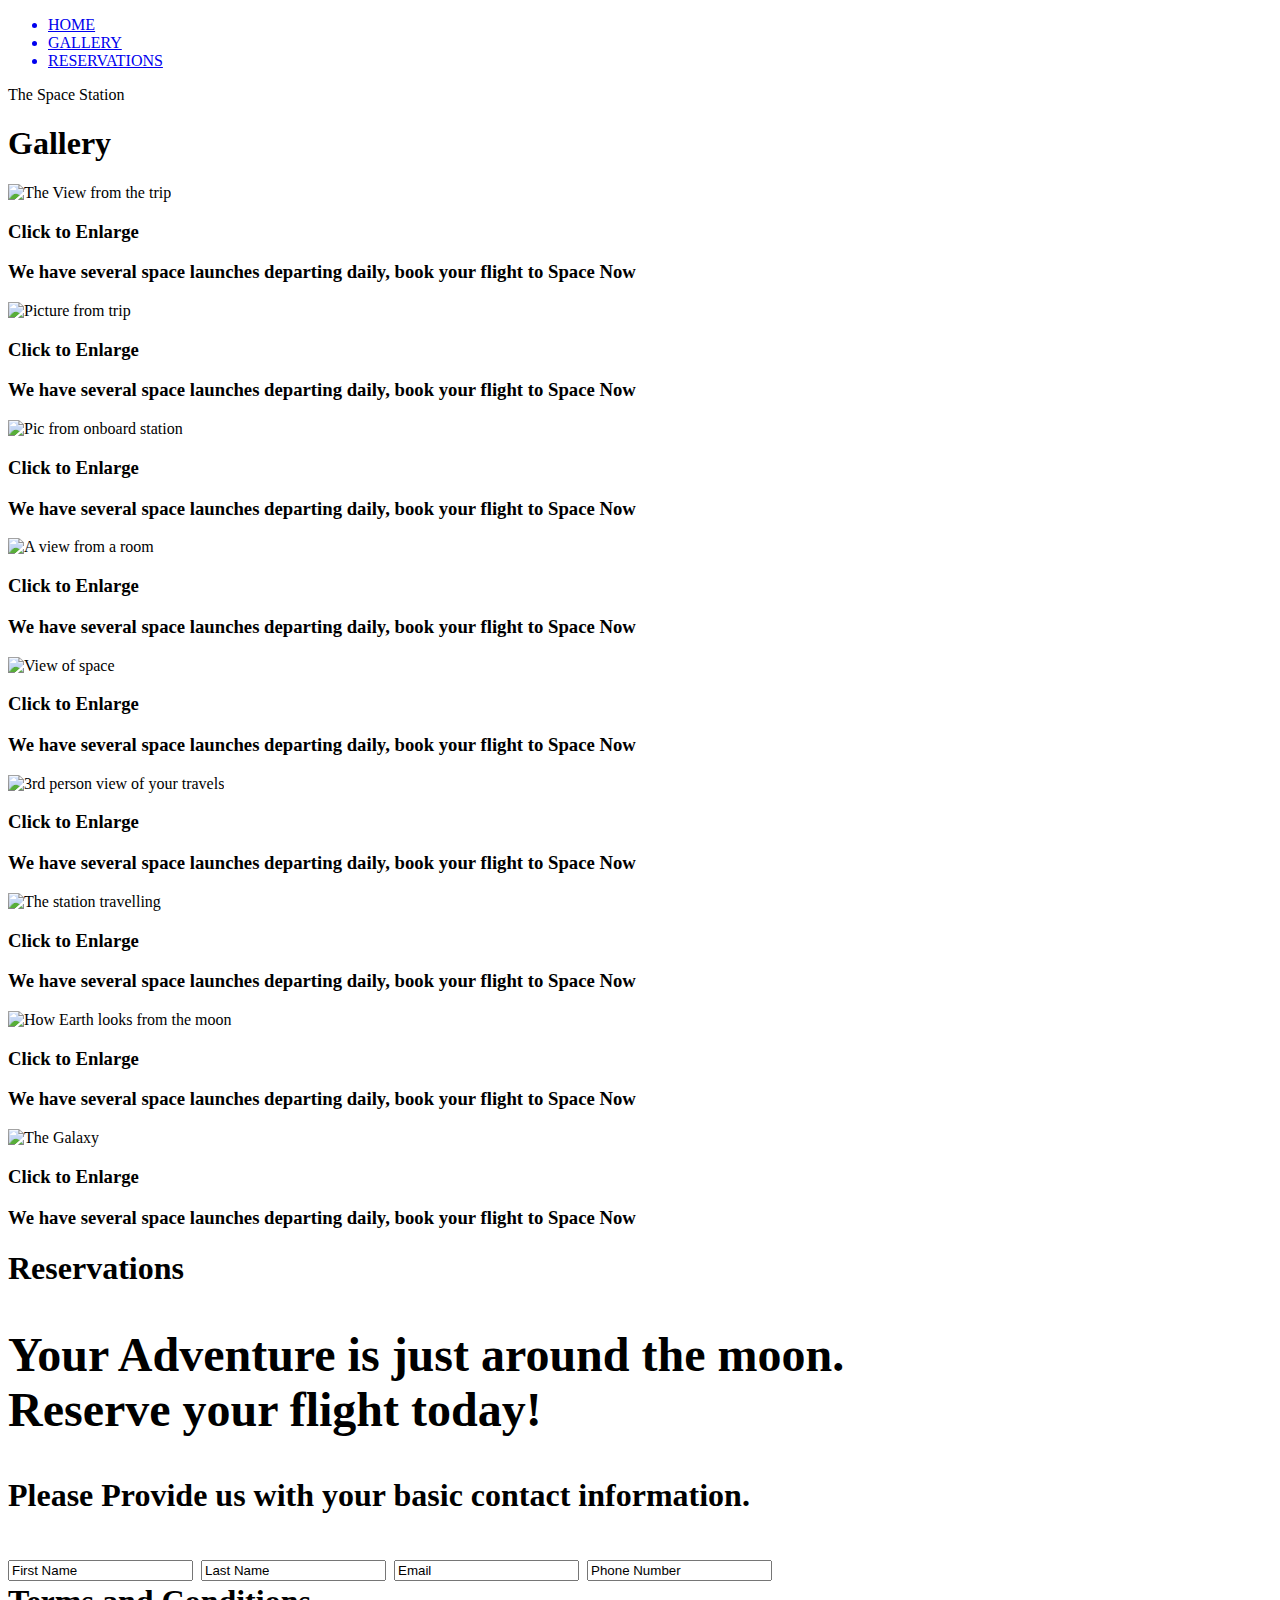
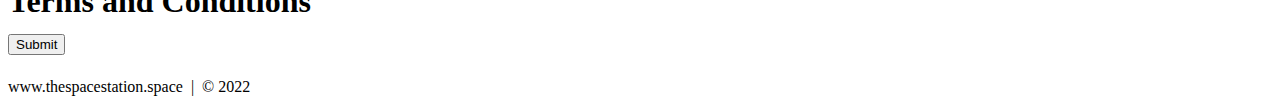
==== Project/Index.html @ 5bf71727 "My Project" ====
<!DOCTYPE html>
<html lang="en">
	<head>
		<title>Basic HTML</title>
		<meta charset="utf-8">
	</head>
	<body>
	
		<!-- NAV -->
		<div> 
			<div>
				<ul>
					<a href="#home" id="link"><li>HOME</li></a>
					<a href="#gallery" id="link"><li>GALLERY</li></a>
					<a href="#contact" id="link"><li>RESERVATIONS</li></a>
				</ul>
			</div>
		</div>
		<!-- END NAV -->
		
		<!-- HOME -->
		<div  id="home">
			<div>
				<div>
					<span>The Space Station</span>
				</div>
			</div>
		</div>
		<!-- END HOME -->
		
		<!-- GALLERY -->
		<section>
			<div id="gallery">
				<h1>Gallery</h1>
				<div>
					<!-- PHOTO-CONTAINER 1-->
					<div>
						<div>
							<img arc=".Images/Thumbnails/Thumbnail_1.png" alt="The View from the trip">
							<div>
								<h3>Click to Enlarge<h3>
								<p>We have several space launches departing daily, book your flight to Space Now</p>
							</div>
						</div>
					</div>
					<!-- END PHOTO-CONTAINER 1-->
					
					<!-- PHOTO-CONTAINER 2-->
					<div>
						<div>
							<img arc="./Images/Thumbnails/Thumbnail_2.png" alt="Picture from trip">
							<div>
								<h3>Click to Enlarge<h3>
								<p>We have several space launches departing daily, book your flight to Space Now</p>
							</div>
						</div>
					</div>
					<!-- END PHOTO-CONTAINER 2-->
					
					<!-- PHOTO-CONTAINER 3-->
					<div>
						<div>
							<img arc="./Images/Thumbnails/Thumbnail_3.png" alt="Pic from onboard station">
							<div>
								<h3>Click to Enlarge<h3>
								<p>We have several space launches departing daily, book your flight to Space Now</p>
							</div>
						</div>
					</div>
					<!-- END PHOTO-CONTAINER 3-->
					
					<!-- PHOTO-CONTAINER 4-->
					<div>
						<div>
							<img arc="./Images/Thumbnails/Thumbnail_4.png" alt="A view from a room">
							<div>
								<h3>Click to Enlarge<h3>
								<p>We have several space launches departing daily, book your flight to Space Now</p>
							</div>
						</div>
					</div>
					<!-- END PHOTO-CONTAINER 4-->
					
					<!-- PHOTO-CONTAINER 5-->
					<div>
						<div>
							<img arc="./Images/Thumbnails/Thumbnail_5.png" alt="View of space">
							<div>
								<h3>Click to Enlarge<h3>
								<p>We have several space launches departing daily, book your flight to Space Now</p>
							</div>
						</div>
					</div>
					<!-- END PHOTO-CONTAINER 5-->
					
					<!-- PHOTO-CONTAINER 6-->
					<div>
						<div>
							<img arc=".Desktop/Project/Images/Thumbnails/Thumbnail_6.png" alt="3rd person view of your travels">
							<div>
								<h3>Click to Enlarge<h3>
								<p>We have several space launches departing daily, book your flight to Space Now</p>
							</div>
						</div>
					</div>
					<!-- END PHOTO-CONTAINER 6-->
					
					<!-- PHOTO-CONTAINER 7-->
					<div>
						<div>
							<img arc="./Images/Thumbnails/Thumbnail_7.png" alt="The station travelling">
							<div>
								<h3>Click to Enlarge<h3>
								<p>We have several space launches departing daily, book your flight to Space Now</p>
							</div>
						</div>
					</div>
					<!-- END PHOTO-CONTAINER 7-->
					
					<!-- PHOTO-CONTAINER 8-->
					<div>
						<div>
							<img arc="./Images/Thumbnails/Thumbnail_8.png" alt="How Earth looks from the moon">
							<div>
								<h3>Click to Enlarge<h3>
								<p>We have several space launches departing daily, book your flight to Space Now</p>
							</div>
						</div>
					</div>
					<!-- END PHOTO-CONTAINER 8-->
					
					<!-- PHOTO-CONTAINER 9-->
					<div>
						<div>
							<img arc="./Images/Thumbnails/Thumbnail_9.png" alt="The Galaxy">
							<div>
								<h3>Click to Enlarge<h3>
								<p>We have several space launches departing daily, book your flight to Space Now</p>
							</div>
						</div>
					</div>
					<!-- END PHOTO-CONTAINER 9-->
					
				</div>
			</div>
		</section>
		<!-- END GALLERY -->
		
		<!-- RSVP -->
		<section>
			<div id="contact">
				<div>
					<h1>Reservations<h1>
					<div>
						<h2><span>Your Adventure is just around the moon.</span>
							<br />Reserve your flight today!
						</h2>
						<p>
							Please Provide us with your basic contact information.
						</p>
						<div>
							<form action="" method="post">
								<input class="rsvp" type="text" value="First Name">
								<input class="rsvp" type="text" value="Last Name">
								<input class="rsvp" type="text" value="Email">
								<input class="rsvp" type="text" value="Phone Number">
								<div class="form-spacer">
									<label class="Terms">Terms and Conditions</label> 
								</div>
								<div>
									<input type="SUBMIT" value="Submit">
								</div>
							</form>
						</div>
					</div>
				</div>
			</div>
		</section>
		<!-- END RSVP -->
		
		<!-- FOOTER -->
		<div>
			www.thespacestation.space  &nbsp;|&nbsp; &copy; 2022
		</div>
		<!-- END FOOTER -->
		
	</body>
</html>
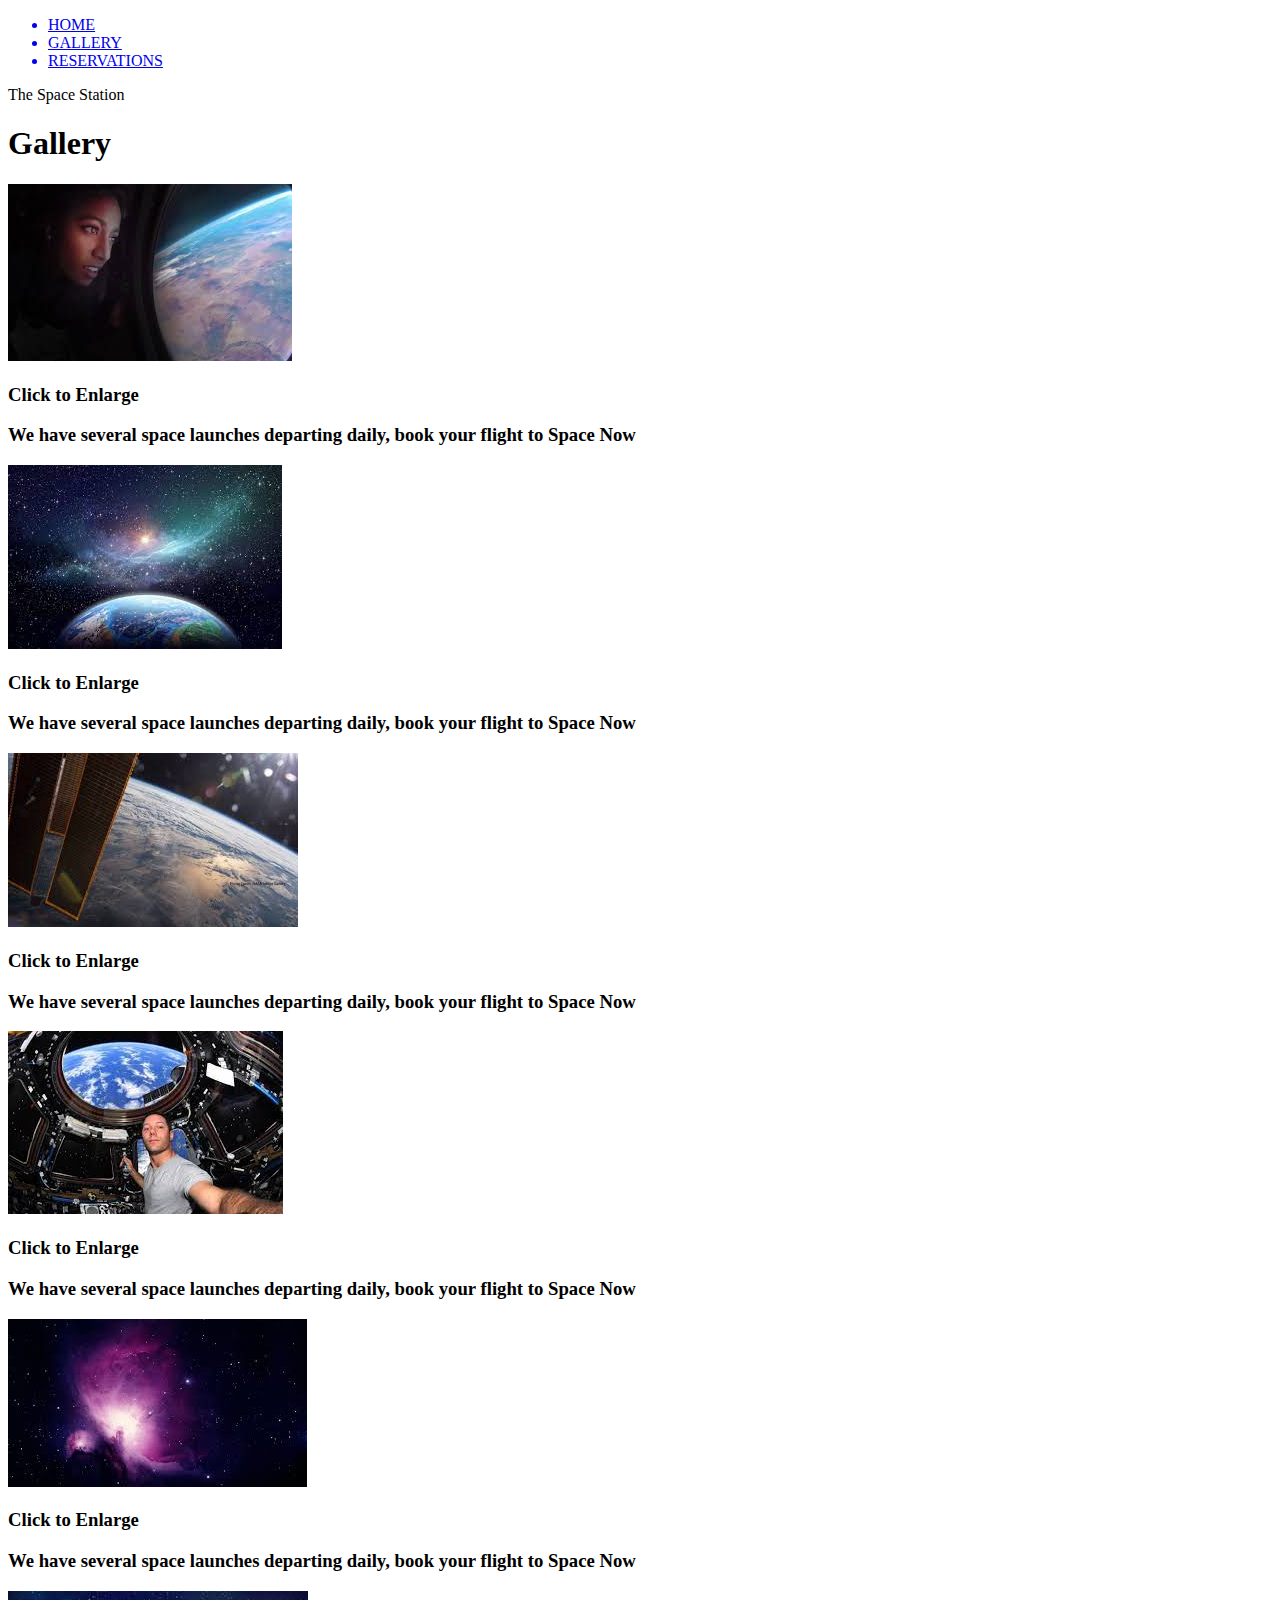
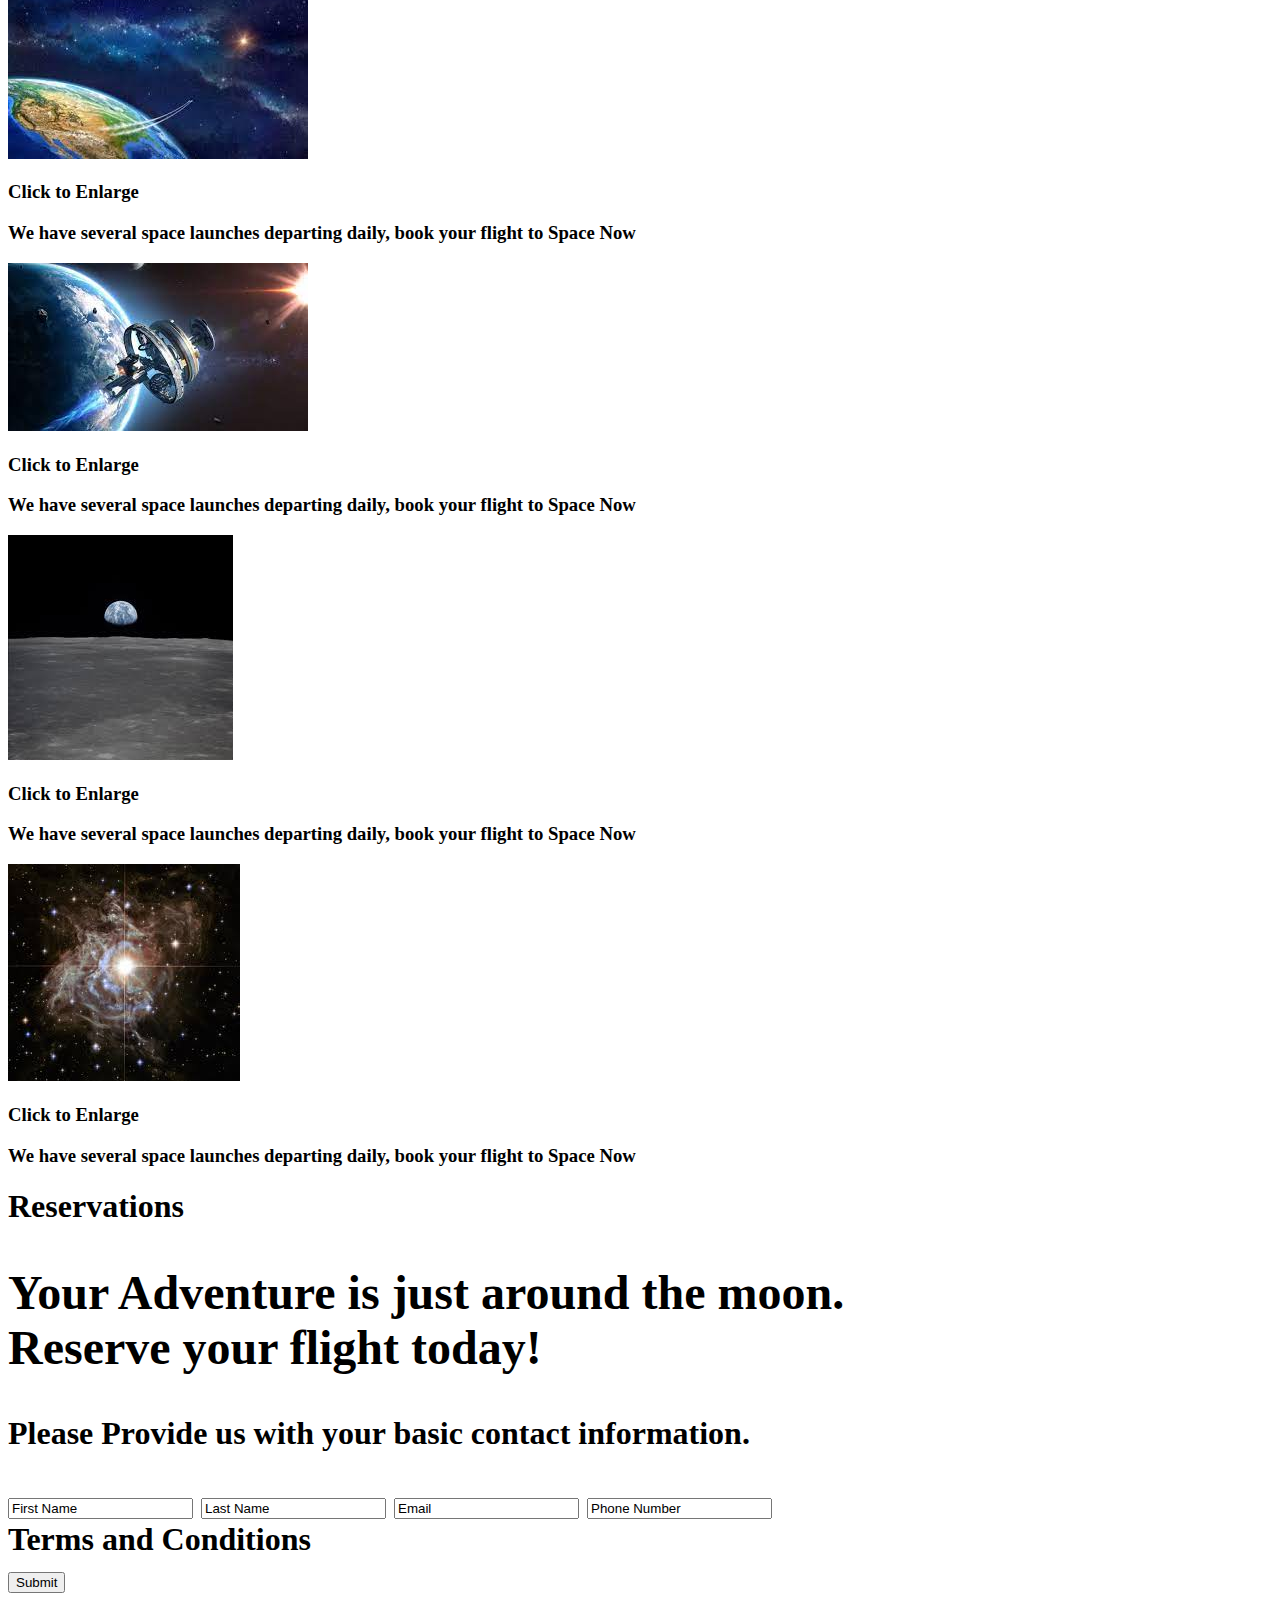
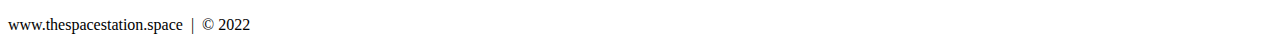
==== commit 55cd0403: "Update Index.html" ====
--- a/Project/Index.html
+++ b/Project/Index.html
@@ -36,7 +36,7 @@
 					<!-- PHOTO-CONTAINER 1-->
 					<div>
 						<div>
-							<img arc=".Images/Thumbnails/Thumbnail_1.png" alt="The View from the trip">
+							<img src="./Images/Thumbnails/Thumbnail_1.png" alt="The View from the trip">
 							<div>
 								<h3>Click to Enlarge<h3>
 								<p>We have several space launches departing daily, book your flight to Space Now</p>
@@ -48,7 +48,7 @@
 					<!-- PHOTO-CONTAINER 2-->
 					<div>
 						<div>
-							<img arc="./Images/Thumbnails/Thumbnail_2.png" alt="Picture from trip">
+							<img src="./Images/Thumbnails/Thumbnail_2.png" alt="Picture from trip">
 							<div>
 								<h3>Click to Enlarge<h3>
 								<p>We have several space launches departing daily, book your flight to Space Now</p>
@@ -60,7 +60,7 @@
 					<!-- PHOTO-CONTAINER 3-->
 					<div>
 						<div>
-							<img arc="./Images/Thumbnails/Thumbnail_3.png" alt="Pic from onboard station">
+							<img src="./Images/Thumbnails/Thumbnail_3.png" alt="Pic from onboard station">
 							<div>
 								<h3>Click to Enlarge<h3>
 								<p>We have several space launches departing daily, book your flight to Space Now</p>
@@ -72,7 +72,7 @@
 					<!-- PHOTO-CONTAINER 4-->
 					<div>
 						<div>
-							<img arc="./Images/Thumbnails/Thumbnail_4.png" alt="A view from a room">
+							<img src="./Images/Thumbnails/Thumbnail_4.png" alt="A view from a room">
 							<div>
 								<h3>Click to Enlarge<h3>
 								<p>We have several space launches departing daily, book your flight to Space Now</p>
@@ -84,7 +84,7 @@
 					<!-- PHOTO-CONTAINER 5-->
 					<div>
 						<div>
-							<img arc="./Images/Thumbnails/Thumbnail_5.png" alt="View of space">
+							<img src="./Images/Thumbnails/Thumbnail_5.png" alt="View of space">
 							<div>
 								<h3>Click to Enlarge<h3>
 								<p>We have several space launches departing daily, book your flight to Space Now</p>
@@ -96,7 +96,7 @@
 					<!-- PHOTO-CONTAINER 6-->
 					<div>
 						<div>
-							<img arc=".Desktop/Project/Images/Thumbnails/Thumbnail_6.png" alt="3rd person view of your travels">
+							<img src="./Images/Thumbnails/Thumbnail_6.png" alt="3rd person view of your travels">
 							<div>
 								<h3>Click to Enlarge<h3>
 								<p>We have several space launches departing daily, book your flight to Space Now</p>
@@ -108,7 +108,7 @@
 					<!-- PHOTO-CONTAINER 7-->
 					<div>
 						<div>
-							<img arc="./Images/Thumbnails/Thumbnail_7.png" alt="The station travelling">
+							<img src="./Images/Thumbnails/Thumbnail_7.png" alt="The station travelling">
 							<div>
 								<h3>Click to Enlarge<h3>
 								<p>We have several space launches departing daily, book your flight to Space Now</p>
@@ -120,7 +120,7 @@
 					<!-- PHOTO-CONTAINER 8-->
 					<div>
 						<div>
-							<img arc="./Images/Thumbnails/Thumbnail_8.png" alt="How Earth looks from the moon">
+							<img src="./Images/Thumbnails/Thumbnail_8.png" alt="How Earth looks from the moon">
 							<div>
 								<h3>Click to Enlarge<h3>
 								<p>We have several space launches departing daily, book your flight to Space Now</p>
@@ -132,7 +132,7 @@
 					<!-- PHOTO-CONTAINER 9-->
 					<div>
 						<div>
-							<img arc="./Images/Thumbnails/Thumbnail_9.png" alt="The Galaxy">
+							<img src="./Images/Thumbnails/Thumbnail_9.png" alt="The Galaxy">
 							<div>
 								<h3>Click to Enlarge<h3>
 								<p>We have several space launches departing daily, book your flight to Space Now</p>
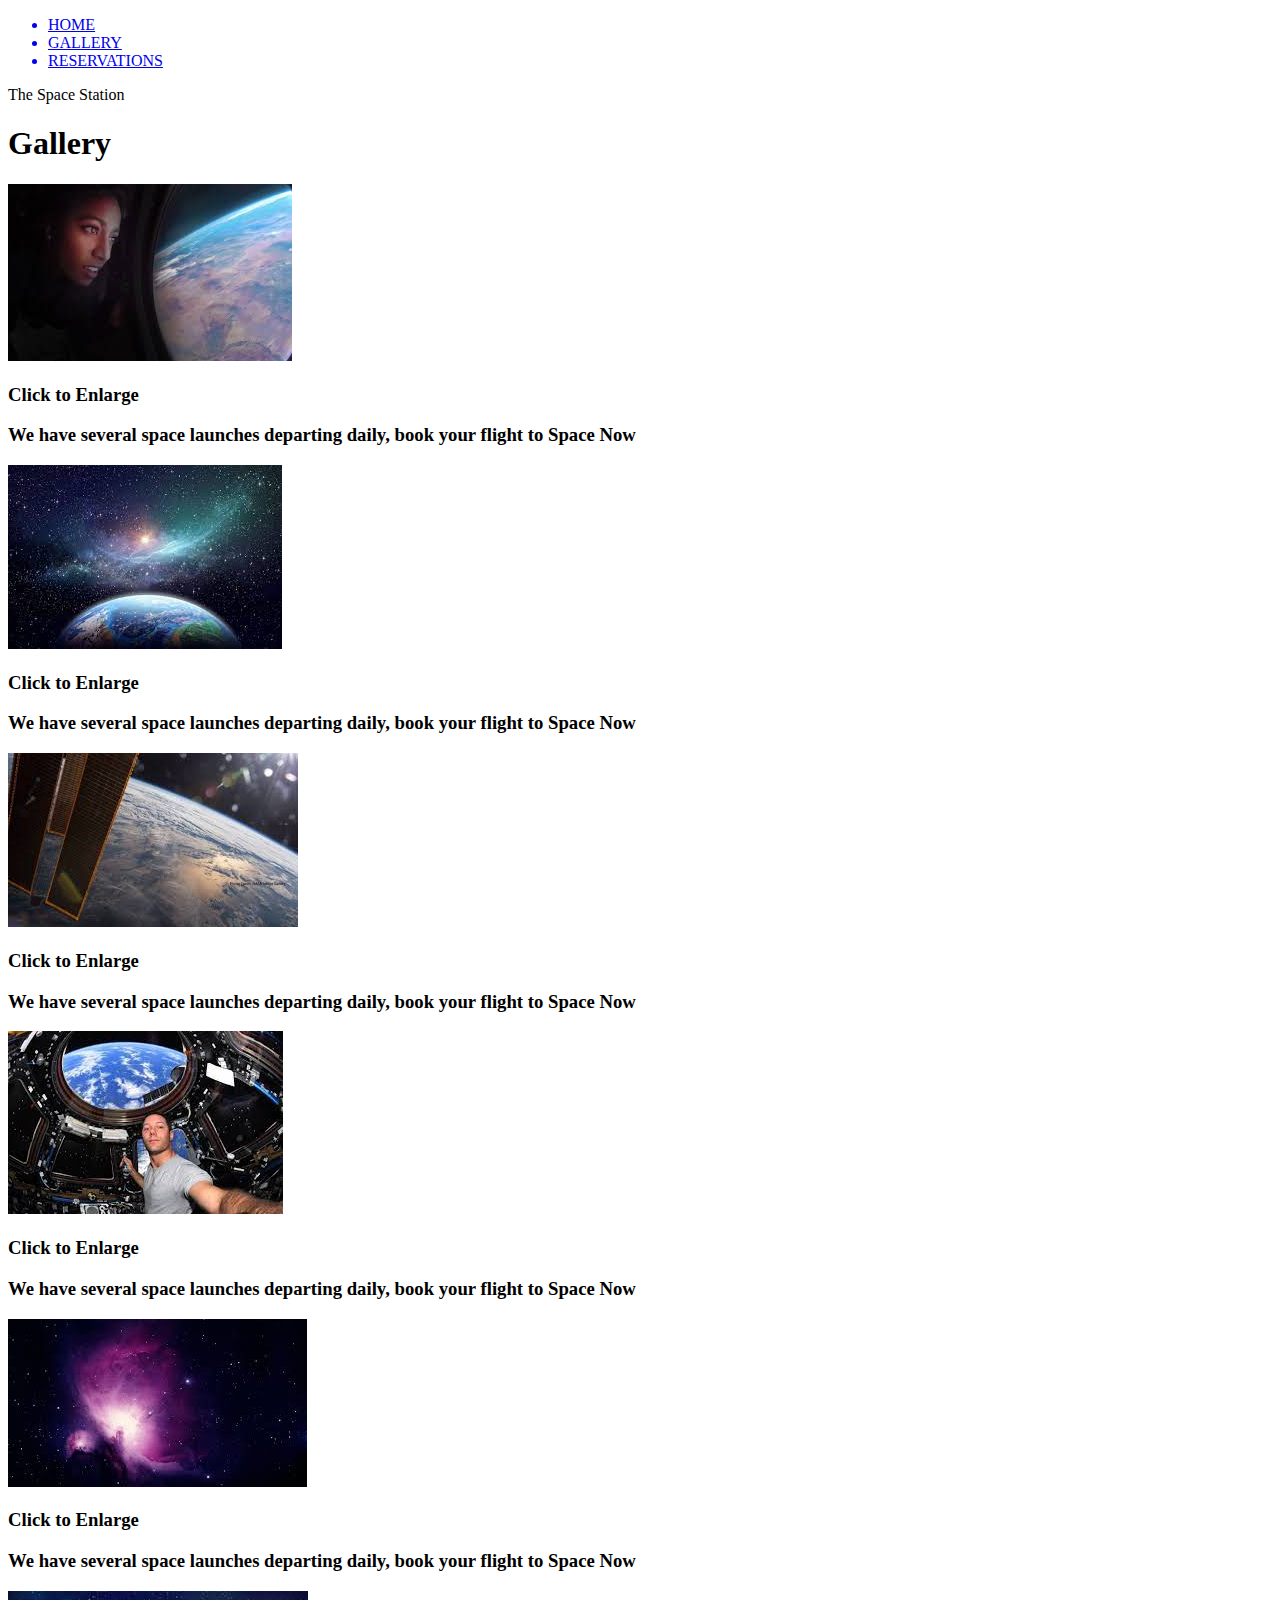
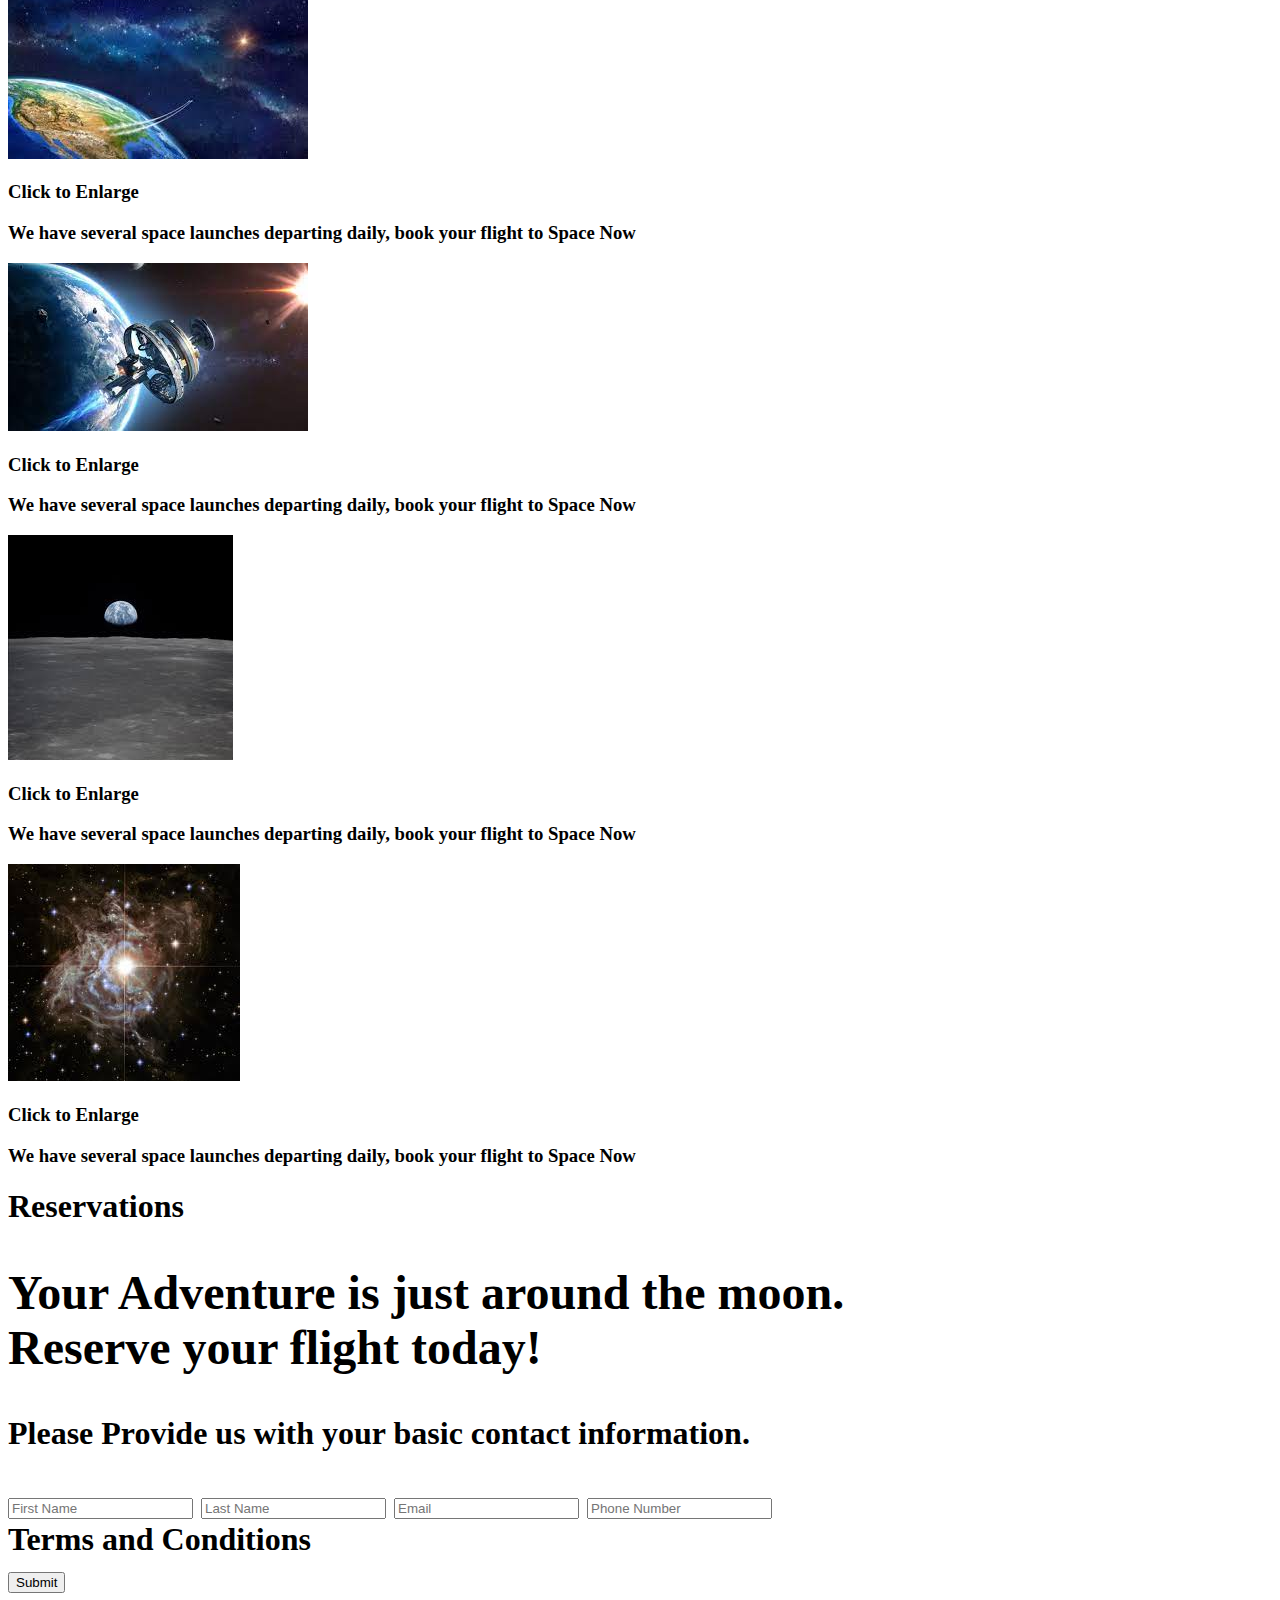
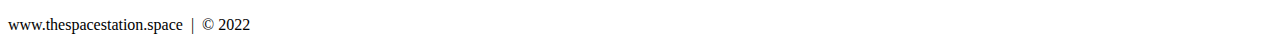
==== commit 40cfc455: "Project" ====
--- a/Project/Index.html
+++ b/Project/Index.html
@@ -1,15 +1,18 @@
 <!DOCTYPE html>
 <html lang="en">
 	<head>
-		<title>Basic HTML</title>
 		<meta charset="utf-8">
+		<title>The Space Station | Resort</title>
+		<link rel="stylesheet" href="./css/SpaceProject.css">
+		<link rel="stylesheet" href="./css/animations.css">
 	</head>
+	
 	<body>
 	
 		<!-- NAV -->
-		<div> 
-			<div>
-				<ul>
+		<div class="wrap"> 
+			<div class="menu-container">
+				<ul class="menu">
 					<a href="#home" id="link"><li>HOME</li></a>
 					<a href="#gallery" id="link"><li>GALLERY</li></a>
 					<a href="#contact" id="link"><li>RESERVATIONS</li></a>
@@ -20,25 +23,26 @@
 		
 		<!-- HOME -->
 		<div  id="home">
-			<div>
-				<div>
-					<span>The Space Station</span>
+			<div class="container">
+				<div class="text-center">
+					<span class="head-main">The Space Station</span>
 				</div>
 			</div>
 		</div>
 		<!-- END HOME -->
 		
 		<!-- GALLERY -->
-		<section>
-			<div id="gallery">
+		<section id="gallery">
+			<div class="container">
 				<h1>Gallery</h1>
-				<div>
+				<div class="flex-container">
+
 					<!-- PHOTO-CONTAINER 1-->
-					<div>
-						<div>
+					<div class="photo-container">
+						<div class="photo">
 							<img src="./Images/Thumbnails/Thumbnail_1.png" alt="The View from the trip">
-							<div>
-								<h3>Click to Enlarge<h3>
+							<div class="photo-overlay">
+								<h3 class="white-head">Click to Enlarge<h3>
 								<p>We have several space launches departing daily, book your flight to Space Now</p>
 							</div>
 						</div>
@@ -46,11 +50,11 @@
 					<!-- END PHOTO-CONTAINER 1-->
 					
 					<!-- PHOTO-CONTAINER 2-->
-					<div>
-						<div>
-							<img src="./Images/Thumbnails/Thumbnail_2.png" alt="Picture from trip">
-							<div>
-								<h3>Click to Enlarge<h3>
+					<div class="photo-container">
+						<div class="photo">
+							<img src="./Images/Thumbnails/Thumbnail_2.png" alt="The View from the trip">
+							<div class="photo-overlay">
+								<h3 class="white-head">Click to Enlarge<h3>
 								<p>We have several space launches departing daily, book your flight to Space Now</p>
 							</div>
 						</div>
@@ -58,11 +62,11 @@
 					<!-- END PHOTO-CONTAINER 2-->
 					
 					<!-- PHOTO-CONTAINER 3-->
-					<div>
-						<div>
-							<img src="./Images/Thumbnails/Thumbnail_3.png" alt="Pic from onboard station">
-							<div>
-								<h3>Click to Enlarge<h3>
+					<div class="photo-container">
+						<div class="photo">
+							<img src="./Images/Thumbnails/Thumbnail_3.png" alt="The View from the trip">
+							<div class="photo-overlay">
+								<h3 class="white-head">Click to Enlarge<h3>
 								<p>We have several space launches departing daily, book your flight to Space Now</p>
 							</div>
 						</div>
@@ -70,11 +74,11 @@
 					<!-- END PHOTO-CONTAINER 3-->
 					
 					<!-- PHOTO-CONTAINER 4-->
-					<div>
-						<div>
-							<img src="./Images/Thumbnails/Thumbnail_4.png" alt="A view from a room">
-							<div>
-								<h3>Click to Enlarge<h3>
+					<div class="photo-container">
+						<div class="photo">
+							<img src="./Images/Thumbnails/Thumbnail_4.png" alt="The View from the trip">
+							<div class="photo-overlay">
+								<h3 class="white-head">Click to Enlarge<h3>
 								<p>We have several space launches departing daily, book your flight to Space Now</p>
 							</div>
 						</div>
@@ -82,11 +86,11 @@
 					<!-- END PHOTO-CONTAINER 4-->
 					
 					<!-- PHOTO-CONTAINER 5-->
-					<div>
-						<div>
-							<img src="./Images/Thumbnails/Thumbnail_5.png" alt="View of space">
-							<div>
-								<h3>Click to Enlarge<h3>
+					<div class="photo-container">
+						<div class="photo">
+							<img src="./Images/Thumbnails/Thumbnail_5.png" alt="The View from the trip">
+							<div class="photo-overlay">
+								<h3 class="white-head">Click to Enlarge<h3>
 								<p>We have several space launches departing daily, book your flight to Space Now</p>
 							</div>
 						</div>
@@ -94,11 +98,11 @@
 					<!-- END PHOTO-CONTAINER 5-->
 					
 					<!-- PHOTO-CONTAINER 6-->
-					<div>
-						<div>
-							<img src="./Images/Thumbnails/Thumbnail_6.png" alt="3rd person view of your travels">
-							<div>
-								<h3>Click to Enlarge<h3>
+					<div class="photo-container">
+						<div class="photo">
+							<img src="./Images/Thumbnails/Thumbnail_6.png" alt="The View from the trip">
+							<div class="photo-overlay">
+								<h3 class="white-head">Click to Enlarge<h3>
 								<p>We have several space launches departing daily, book your flight to Space Now</p>
 							</div>
 						</div>
@@ -106,11 +110,11 @@
 					<!-- END PHOTO-CONTAINER 6-->
 					
 					<!-- PHOTO-CONTAINER 7-->
-					<div>
-						<div>
-							<img src="./Images/Thumbnails/Thumbnail_7.png" alt="The station travelling">
-							<div>
-								<h3>Click to Enlarge<h3>
+					<div class="photo-container">
+						<div class="photo">
+							<img src="./Images/Thumbnails/Thumbnail_7.png" alt="The View from the trip">
+							<div class="photo-overlay">
+								<h3 class="white-head">Click to Enlarge<h3>
 								<p>We have several space launches departing daily, book your flight to Space Now</p>
 							</div>
 						</div>
@@ -118,11 +122,11 @@
 					<!-- END PHOTO-CONTAINER 7-->
 					
 					<!-- PHOTO-CONTAINER 8-->
-					<div>
-						<div>
-							<img src="./Images/Thumbnails/Thumbnail_8.png" alt="How Earth looks from the moon">
-							<div>
-								<h3>Click to Enlarge<h3>
+					<div class="photo-container">
+						<div class="photo">
+							<img src="./Images/Thumbnails/Thumbnail_8.png" alt="The View from the trip">
+							<div class="photo-overlay">
+								<h3 class="white-head">Click to Enlarge<h3>
 								<p>We have several space launches departing daily, book your flight to Space Now</p>
 							</div>
 						</div>
@@ -130,11 +134,11 @@
 					<!-- END PHOTO-CONTAINER 8-->
 					
 					<!-- PHOTO-CONTAINER 9-->
-					<div>
-						<div>
-							<img src="./Images/Thumbnails/Thumbnail_9.png" alt="The Galaxy">
-							<div>
-								<h3>Click to Enlarge<h3>
+					<div class="photo-container">
+						<div class="photo">
+							<img src="./Images/Thumbnails/Thumbnail_9.png" alt="The View from the trip">
+							<div class="photo-overlay">
+								<h3 class="white-head">Click to Enlarge<h3>
 								<p>We have several space launches departing daily, book your flight to Space Now</p>
 							</div>
 						</div>
@@ -147,27 +151,28 @@
 		<!-- END GALLERY -->
 		
 		<!-- RSVP -->
-		<section>
-			<div id="contact">
-				<div>
-					<h1>Reservations<h1>
-					<div>
-						<h2><span>Your Adventure is just around the moon.</span>
+		<section id="contact">
+			<div class="container">
+				<div class="heading-padding">
+					<h1 class="heading-padding">Reservations<h1>
+					<div class="reservation">
+						<h2>
+							<span>Your Adventure is just around the moon.</span>
 							<br />Reserve your flight today!
 						</h2>
-						<p>
+						<p class="rsvp-text">
 							Please Provide us with your basic contact information.
 						</p>
-						<div>
+						<div class="form-rsvp">
 							<form action="" method="post">
-								<input class="rsvp" type="text" value="First Name">
-								<input class="rsvp" type="text" value="Last Name">
-								<input class="rsvp" type="text" value="Email">
-								<input class="rsvp" type="text" value="Phone Number">
+								<input class="rsvp" type="text" value="" placeholder="First Name">
+								<input class="rsvp" type="text" value="" placeholder="Last Name">
+								<input class="rsvp" type="text" value="" placeholder="Email">
+								<input class="rsvp" type="text" value="" placeholder="Phone Number">
 								<div class="form-spacer">
-									<label class="Terms">Terms and Conditions</label> 
+									<label class="terms">Terms and Conditions</label> 
 								</div>
-								<div>
+								<div class="submit">
 									<input type="SUBMIT" value="Submit">
 								</div>
 							</form>
@@ -179,7 +184,7 @@
 		<!-- END RSVP -->
 		
 		<!-- FOOTER -->
-		<div>
+		<div id="footer">
 			www.thespacestation.space  &nbsp;|&nbsp; &copy; 2022
 		</div>
 		<!-- END FOOTER -->
